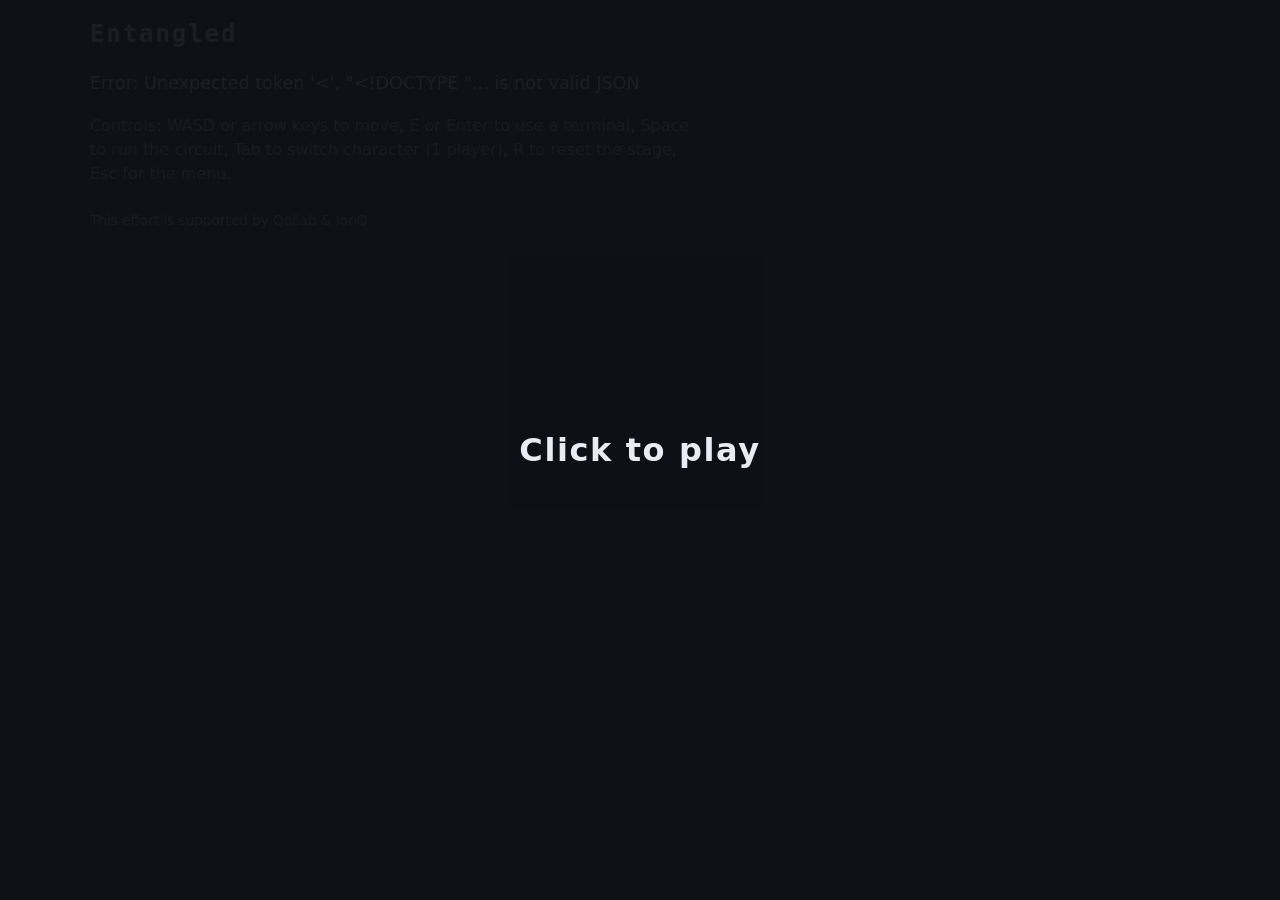
==== dev/index.html @ 7310a1d3 "Merge pull request #8 from JhoanMoscoso/feat/juanjo-l2-bell-block feat: add Bell Block send/receive " ====
<!doctype html>
<html lang="en">
<head>
<meta charset="utf-8">
<meta name="viewport" content="width=device-width, initial-scale=1">
<title>Entangled (dev)</title>
<link rel="stylesheet" href="../main.css">
<script>window.backend = {};</script>
<script type="importmap">{"imports":{"quantum.engine":"./engine_bridge.js"}}</script>
</head>
<body>
<!-- DEV ONLY (not uploaded to Qollab). Everything between the BODY markers must stay identical to /index.html. -->
<!-- BODY START -->
<button id="click-to-play" type="button">Click to play</button>

<main id="app">
  <section id="loading" tabindex="-1" aria-labelledby="loading-title">
    <h1 id="loading-title" class="screen-title">Entangled</h1>
    <p id="load-status" role="status">Loading quantum engine (Pyodide + Qiskit) and sending one circuit to the quantum backend. This can take up to 30 s.</p>
    <p class="hint">Controls: WASD or arrow keys to move, E or Enter to use a terminal, Space to run the circuit, Tab to switch character (1 player), R to reset the stage, Esc for the menu.</p>
  </section>

  <section id="menu" tabindex="-1" aria-labelledby="menu-title" hidden>
    <h1 id="menu-title" class="screen-title" tabindex="-1">Entangled</h1>
    <p class="hint">A two-player quantum puzzle. Alice and Bob share one entangled state: what one measures, the other learns.</p>
    <fieldset class="level-select">
      <legend>Level</legend>
      <label><input type="radio" name="level" value="level1" checked> 1 · Calibration Chamber</label>
      <label><input type="radio" name="level" value="level2"> 2 · Bell Block</label>
      <label><input type="radio" name="level" value="level3"> 3 · The Core</label>
    </fieldset>
    <div class="menu-actions">
      <button id="start-1p" type="button">Start 1 player</button>
      <button id="start-2p" type="button">Start 2 players</button>
    </div>
    <p id="menu-error" role="alert" hidden></p>
    <p id="menu-note" role="status" hidden></p>
    <label class="check"><input id="reduce-motion" type="checkbox"> Reduce motion</label>
    <h2 class="sub">Controls</h2>
    <ul class="controls">
      <li><strong>1 player:</strong> WASD or arrow keys move the active character, E or Enter uses a terminal, Tab switches between Alice and Bob.</li>
      <li><strong>2 players:</strong> Alice uses WASD and E. Bob uses the arrow keys and Enter.</li>
      <li><strong>Anywhere in a level:</strong> Space runs the circuit (levels that ask for it), R resets the current stage, Esc returns to the menu.</li>
    </ul>
  </section>

  <section id="game" aria-label="Game" hidden>
    <div class="board">
      <canvas id="canvas" width="640" height="384" tabindex="0" aria-label="Entangled game board. Move with WASD or the arrow keys, use terminals with E or Enter, run the circuit with Space. The quantum debugger on the right describes the current state; the circuit you are building is in the panel below."></canvas>
    </div>
    <aside id="debugger-state" aria-label="Quantum debugger" tabindex="0"></aside>
    <section id="classical-console" aria-label="Bell Block classical console" hidden>
      <h2 class="dbg-title">Classical console</h2>
      <p id="protocol-hint" role="status"></p>
      <p id="classical-value">Channel value: <span>hidden until Alice receives the bit</span></p>
      <div class="protocol-actions">
        <button id="send-bit" type="button">Bob · Send bit</button>
        <button id="receive-bit" type="button">Alice · Receive bit</button>
        <button id="keep-identity" type="button">Alice · Keep (I)</button>
      </div>
    </section>
    <div class="bottom-panel">
      <section id="debugger-circuit" aria-label="Circuit"></section>
      <p class="hud-hint">Move: WASD / Arrows · E / Enter: use terminal · Space: run circuit · Tab: switch (1P) · R: reset stage · Esc: menu</p>
    </div>
    <div id="narrator"></div>
  </section>
</main>

<div id="a11y-live" class="visually-hidden" aria-live="polite"></div>

<footer id="credits">This effort is supported by Qollab &amp; IonQ</footer>
<!-- BODY END -->
<script type="module" src="../main.js"></script>
</body>
</html>
---- main.css ----
/* Entangled: single stylesheet (Qollab loads only main.css). */
:root {
  --bg: #0e1116;
  --panel: #171c26;
  --panel-2: #232b3a;
  --border: #3f4c63;
  --text: #e8ecf2;      /* 15:1 on --bg */
  --muted: #b4bfce;     /* 10:1 on --bg */
  --alice: #4adbe6;
  --bob: #f5a742;
  --zero: #5bbf6a;
  --one: #d64550;
  --super: #a66cff;
  --error: #ff8a93;     /* 7:1 on --panel */
  --focus: #ffd84d;
  --mono: ui-monospace, "SFMono-Regular", Menlo, Consolas, monospace;
}

* { box-sizing: border-box; }

[hidden] { display: none !important; }

html, body { margin: 0; background: var(--bg); color: var(--text); }
body {
  font: 16px/1.5 system-ui, -apple-system, "Segoe UI", Roboto, sans-serif;
  padding: 16px;
}

.visually-hidden {
  position: absolute !important;
  width: 1px; height: 1px;
  margin: -1px; padding: 0; border: 0;
  overflow: hidden; clip: rect(0 0 0 0); clip-path: inset(50%);
  white-space: nowrap;
}

:focus-visible { outline: 3px solid var(--focus); outline-offset: 2px; }
[tabindex="-1"]:focus { outline: none; }

#app { max-width: 1100px; margin: 0 auto; }
.screen-title { font-family: var(--mono); letter-spacing: 0.08em; margin: 0 0 8px; }
.sub { font-size: 1.1rem; margin: 24px 0 8px; }
.hint { color: var(--muted); max-width: 60ch; }

button {
  font: inherit; font-weight: 600;
  color: var(--text); background: var(--panel-2);
  border: 2px solid var(--border); border-radius: 6px;
  padding: 10px 20px; cursor: pointer;
}
button:hover { border-color: var(--alice); }

#click-to-play {
  position: fixed; inset: 0; z-index: 10;
  width: 100%; border: 0; border-radius: 0;
  background: rgba(14, 17, 22, 0.94);
  font-size: 2rem; letter-spacing: 0.05em;
}
#click-to-play:focus-visible { outline-offset: -8px; }

.level-select { border: 2px solid var(--border); border-radius: 6px; padding: 8px 16px 12px; margin: 16px 0 0; max-width: 28rem; }
.level-select legend { padding: 0 6px; font-weight: 600; }
.level-select label { display: flex; align-items: center; gap: 8px; padding: 4px 0; cursor: pointer; }
.level-select label:has(input:disabled) { opacity: 0.55; cursor: not-allowed; }
.level-select input { width: 18px; height: 18px; accent-color: var(--alice); }

.menu-actions { display: flex; flex-wrap: wrap; gap: 12px; margin: 16px 0; }
#start-1p { border-color: var(--alice); }
#start-2p { border-color: var(--bob); }
.check { display: inline-flex; align-items: center; gap: 8px; cursor: pointer; }
.check input { width: 20px; height: 20px; accent-color: var(--alice); }
.controls { color: var(--muted); padding-left: 20px; max-width: 70ch; }
.controls strong { color: var(--text); }

#load-status { font-size: 1.1rem; }

/* ---------- game screen ----------
   Wide: the page is one viewport-sized grid: [board | state panel] over [circuit panel], no page scrollbars.
   Narrow (or very short): stacked board, state panel, circuit panel; the page scrolls vertically only. */
#game { display: flex; flex-direction: column; gap: 12px; }

.board { position: relative; width: 100%; aspect-ratio: 640 / 384; min-width: 0; }
#canvas {
  position: absolute; inset: 0; margin: auto;
  width: 100%; height: 100%; /* main.js sets the exact fitted size */
  background: var(--panel);
  box-shadow: 0 0 0 2px var(--border);
  image-rendering: pixelated;
}

#debugger-state, .bottom-panel, #classical-console {
  background: var(--panel); border: 2px solid var(--border); border-radius: 6px;
  font-family: var(--mono); font-size: 0.9rem; min-width: 0;
}
#debugger-state { padding: 12px 16px; }
#classical-console { padding: 12px 16px; }
.protocol-actions { display: flex; flex-wrap: wrap; gap: 8px; }
.protocol-actions button { padding: 8px 12px; }
.bottom-panel { display: flex; flex-direction: column; padding: 8px 16px 6px; }
#debugger-circuit { display: flex; flex-direction: column; flex: 1 1 auto; min-height: 0; }
.hud-hint { margin: 4px 0 0; color: var(--muted); font-size: 0.8rem; line-height: 1.3; }

@media (min-width: 900px) and (min-height: 480px) {
  body:has(#game:not([hidden])) {
    display: flex; flex-direction: column;
    height: 100vh; height: 100dvh; padding: 10px; overflow: hidden;
  }
  body:has(#game:not([hidden])) #app { flex: 1 1 auto; min-height: 0; width: 100%; max-width: none; margin: 0; }
  #game {
    display: grid; height: 100%; gap: 10px;
    grid-template-columns: minmax(0, 1fr) max(260px, 20%);
    grid-template-rows: minmax(0, 1fr) clamp(150px, 25dvh, 360px);
  }
  .board { width: auto; aspect-ratio: auto; min-height: 0; }
  #debugger-state { min-height: 0; overflow-y: auto; overscroll-behavior: contain; }
  #classical-console { grid-column: 2; }
  .bottom-panel { grid-column: 1 / -1; min-height: 0; border-bottom: 0; border-radius: 6px 6px 0 0; }
  body:has(#game:not([hidden])) #credits {
    flex: none; width: 100%; max-width: none; margin: 0; padding: 2px 16px 4px;
    background: var(--panel); border: 2px solid var(--border); border-top: 0; border-radius: 0 0 6px 6px;
    font-size: 0.8rem; text-align: right;
  }
}

.dbg-title { font-size: 1rem; margin: 0 0 6px; letter-spacing: 0.05em; }
.dbg-ket { font-size: 1.1rem; margin: 0 0 12px; overflow-wrap: anywhere; }

.dbg-bars { list-style: none; margin: 0; padding: 0; display: grid; gap: 6px; }
.dbg-bar { display: grid; grid-template-columns: 3.2em 1fr 4.6em; align-items: center; gap: 8px; }
.dbg-bar-track { display: block; height: 14px; background: var(--panel-2); border: 1px solid var(--border); }
.dbg-bar-fill { display: block; height: 100%; width: 0; background: var(--alice); }
.dbg-bar-pct { text-align: right; }
.dbg-bar.is-changed { outline: 2px solid var(--focus); outline-offset: 1px; background: var(--panel-2); }

.dbg-circuit-wrap { overflow-x: auto; max-width: 100%; }
.dbg-circuit { display: block; max-width: none; flex: none; } /* natural size, never shrunk */
@media (min-width: 900px) and (min-height: 480px) {
  /* fill the panel height (a 12px gutter keeps room for the sideways scrollbar); width follows the viewBox */
  .dbg-circuit-wrap { flex: 1 1 auto; min-height: 0; overflow-y: hidden; }
  .dbg-circuit { height: calc(100% - 12px); width: auto; }
}
.c-wire { stroke: var(--muted); stroke-width: 1.5; }
.c-label { fill: var(--text); font: 11px var(--mono); }
.c-box { fill: var(--panel-2); stroke: var(--text); stroke-width: 1.5; }
.c-meas { stroke: var(--super); }
.c-text { fill: var(--text); font: bold 12px var(--mono); }
.c-link { stroke: var(--text); stroke-width: 2; }
.c-dot { fill: var(--text); }
.c-xor { fill: var(--panel); stroke: var(--text); stroke-width: 2; }
.c-xor-line { stroke: var(--text); stroke-width: 2; }
.c-prep { opacity: 0.55; } /* prepared by the level, not played by the players */
.c-prep .c-box, .c-prep .c-xor { stroke-dasharray: 3 2; }
.c-run { stroke: var(--super); stroke-width: 2; stroke-dasharray: 4 3; }
.c-run-text { fill: var(--super); font: bold 9px var(--mono); }

.dbg-stats { display: grid; grid-template-columns: auto 1fr; gap: 2px 12px; margin: 12px 0 0; }
.dbg-stats dt { color: var(--muted); }
.dbg-stats dd { margin: 0; }
.dbg-msg { min-height: 1.5em; margin: 8px 0 0; color: var(--text); }
.dbg-msg.is-error { color: var(--error); }

#menu-error { color: var(--error); font-weight: 600; max-width: 70ch; }
#menu-note { font-weight: 600; max-width: 70ch; }

#narrator:empty { display: none; }
#narrator { flex-basis: 100%; }

#credits { max-width: 1100px; margin: 24px auto 0; color: var(--muted); font-size: 0.85rem; }

@media (prefers-reduced-motion: reduce) {
  * { transition: none !important; animation: none !important; }
}
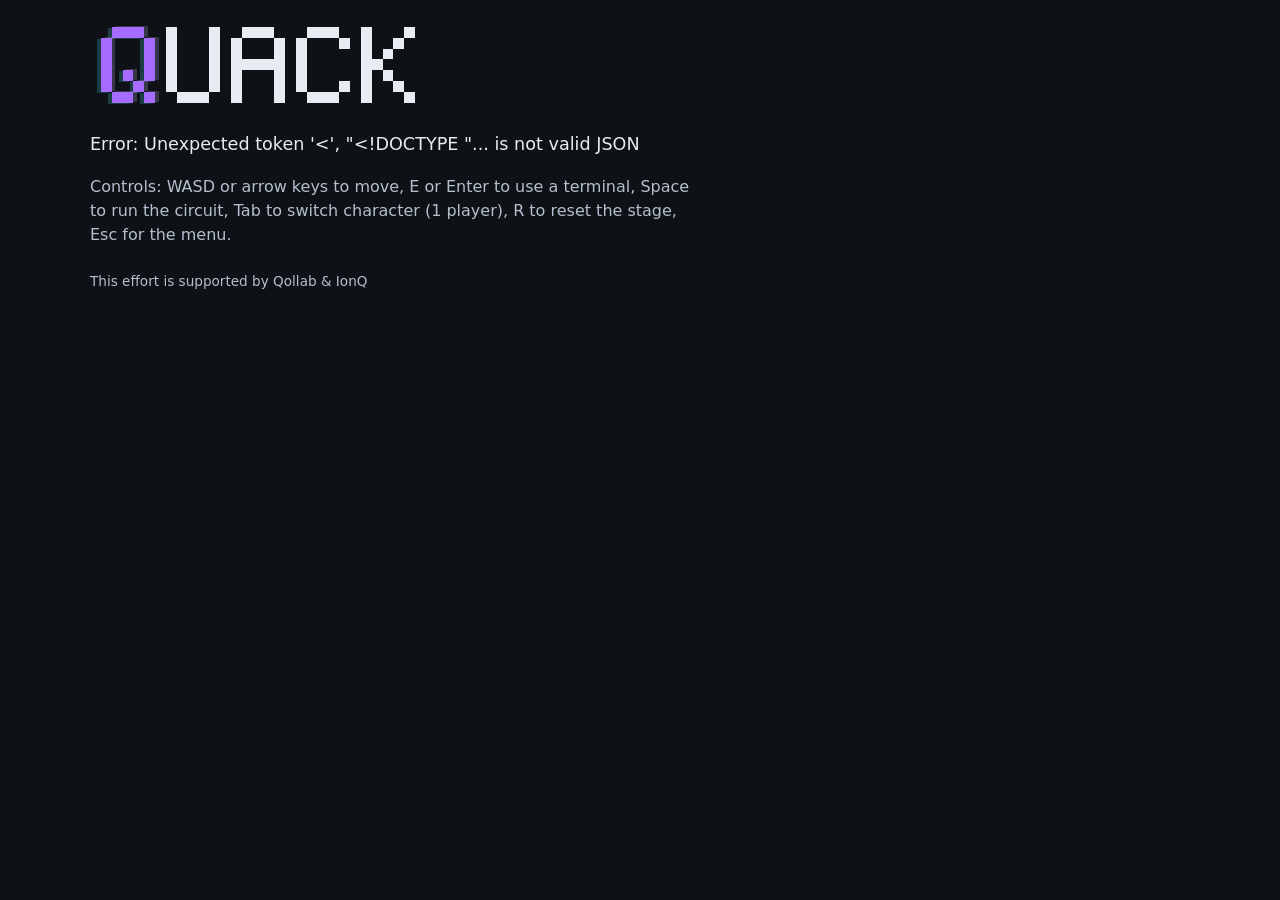
==== commit 43506470: "feat(ui): Quack menu title, goal box, gate guide, reset button and bigger board Merges click-to-play" ====
--- a/dev/index.html
+++ b/dev/index.html
@@ -3,7 +3,7 @@
 <head>
 <meta charset="utf-8">
 <meta name="viewport" content="width=device-width, initial-scale=1">
-<title>Entangled (dev)</title>
+<title>Quack (dev)</title>
 <link rel="stylesheet" href="../main.css">
 <script>window.backend = {};</script>
 <script type="importmap">{"imports":{"quantum.engine":"./engine_bridge.js"}}</script>
@@ -11,17 +11,15 @@
 <body>
 <!-- DEV ONLY (not uploaded to Qollab). Everything between the BODY markers must stay identical to /index.html. -->
 <!-- BODY START -->
-<button id="click-to-play" type="button">Click to play</button>
-
 <main id="app">
   <section id="loading" tabindex="-1" aria-labelledby="loading-title">
-    <h1 id="loading-title" class="screen-title">Entangled</h1>
+    <h1 id="loading-title" class="screen-title quack-title">Quack</h1>
     <p id="load-status" role="status">Loading quantum engine (Pyodide + Qiskit) and sending one circuit to the quantum backend. This can take up to 30 s.</p>
     <p class="hint">Controls: WASD or arrow keys to move, E or Enter to use a terminal, Space to run the circuit, Tab to switch character (1 player), R to reset the stage, Esc for the menu.</p>
   </section>
 
   <section id="menu" tabindex="-1" aria-labelledby="menu-title" hidden>
-    <h1 id="menu-title" class="screen-title" tabindex="-1">Entangled</h1>
+    <h1 id="menu-title" class="screen-title quack-title" tabindex="-1">Quack</h1>
     <p class="hint">A two-player quantum puzzle. Alice and Bob share one entangled state: what one measures, the other learns.</p>
     <fieldset class="level-select">
       <legend>Level</legend>
@@ -36,33 +34,52 @@
     <p id="menu-error" role="alert" hidden></p>
     <p id="menu-note" role="status" hidden></p>
     <label class="check"><input id="reduce-motion" type="checkbox"> Reduce motion</label>
+    <label class="check"><input id="sound" type="checkbox" checked> Sound</label>
     <h2 class="sub">Controls</h2>
     <ul class="controls">
       <li><strong>1 player:</strong> WASD or arrow keys move the active character, E or Enter uses a terminal, Tab switches between Alice and Bob.</li>
       <li><strong>2 players:</strong> Alice uses WASD and E. Bob uses the arrow keys and Enter.</li>
-      <li><strong>Anywhere in a level:</strong> Space runs the circuit (levels that ask for it), R resets the current stage, Esc returns to the menu.</li>
+      <li><strong>Anywhere in a level:</strong> Space runs the circuit (levels that ask for it), R resets the current stage, M mutes or unmutes sound, Esc returns to the menu.</li>
     </ul>
   </section>
 
   <section id="game" aria-label="Game" hidden>
     <div class="board">
-      <canvas id="canvas" width="640" height="384" tabindex="0" aria-label="Entangled game board. Move with WASD or the arrow keys, use terminals with E or Enter, run the circuit with Space. The quantum debugger on the right describes the current state; the circuit you are building is in the panel below."></canvas>
+      <canvas id="canvas" width="640" height="384" tabindex="0" aria-label="Quack game board. Move with WASD or the arrow keys, use terminals with E or Enter, run the circuit with Space. The quantum debugger on the right describes the current state; the circuit you are building is in the panel below."></canvas>
     </div>
-    <aside id="debugger-state" aria-label="Quantum debugger" tabindex="0"></aside>
-    <section id="classical-console" aria-label="Bell Block classical console" hidden>
-      <h2 class="dbg-title">Classical console</h2>
-      <p id="protocol-hint" role="status"></p>
-      <p id="classical-value">Channel value: <span>hidden until Alice receives the bit</span></p>
-      <div class="protocol-actions">
-        <button id="send-bit" type="button">Bob · Send bit</button>
-        <button id="receive-bit" type="button">Alice · Receive bit</button>
-        <button id="keep-identity" type="button">Alice · Keep (I)</button>
-      </div>
-    </section>
+    <div class="side">
+      <aside id="debugger-state" aria-label="Quantum debugger" tabindex="0">
+        <div class="dbg-head">
+          <h2 class="dbg-title">Quantum debugger</h2>
+          <button id="reset-btn" type="button" aria-label="Reset stage (R)">↺ Reset (R)</button>
+        </div>
+        <div id="debugger-body"></div>
+        <p id="hud-hint" class="hud-hint">Move: WASD / Arrows · E / Enter: use terminal · Space: run circuit · Tab: switch (1P) · R: reset stage · M: mute · Esc: menu</p>
+      </aside>
+      <section id="classical-console" aria-label="Bell Block classical console" hidden>
+        <h2 class="dbg-title">Classical console</h2>
+        <p id="protocol-hint" role="status"></p>
+        <p id="classical-value">Channel value: <span>hidden until Alice receives the bit</span></p>
+        <div class="protocol-actions">
+          <button id="send-bit" type="button">Bob · Send bit</button>
+          <button id="receive-bit" type="button">Alice · Receive bit</button>
+          <button id="keep-identity" type="button">Alice · Keep (I)</button>
+        </div>
+      </section>
+      <section id="core-console" aria-label="The Core gate controls" hidden>
+        <h2 class="dbg-title">The Core · gate controls</h2>
+        <p id="core-hint" role="status">Use CX together, then Alice Z/H; measure both at target 10.</p>
+        <div class="protocol-actions">
+          <button id="core-h" type="button">Alice · H (H)</button>
+          <button id="core-z" type="button">Alice · Z (Z)</button>
+          <button id="core-x" type="button">Bob · X (X)</button>
+        </div>
+      </section>
+    </div>
     <div class="bottom-panel">
       <section id="debugger-circuit" aria-label="Circuit"></section>
-      <p class="hud-hint">Move: WASD / Arrows · E / Enter: use terminal · Space: run circuit · Tab: switch (1P) · R: reset stage · Esc: menu</p>
     </div>
+    <section id="gate-guide" aria-label="Gate guide" tabindex="0"></section>
     <div id="narrator"></div>
   </section>
 </main>
--- a/main.css
+++ b/main.css
@@ -1,4 +1,4 @@
-/* Entangled: single stylesheet (Qollab loads only main.css). */
+/* Quack: single stylesheet (Qollab loads only main.css). */
 :root {
   --bg: #0e1116;
   --panel: #171c26;
@@ -50,13 +50,37 @@
 }
 button:hover { border-color: var(--alice); }
 
-#click-to-play {
-  position: fixed; inset: 0; z-index: 10;
-  width: 100%; border: 0; border-radius: 0;
-  background: rgba(14, 17, 22, 0.94);
-  font-size: 2rem; letter-spacing: 0.05em;
-}
-#click-to-play:focus-visible { outline-offset: -8px; }
+/* ---------- "Quack" pixel title (js/title.js builds the SVG). The Q glitches like a qubit in superposition: faint
+   ghost copies flicker around it. Everything animates only without reduced motion (OS setting or the menu box). */
+.quack-title { margin: 0 0 12px; line-height: 0; }
+.quack-svg { display: block; width: min(100%, 21rem); height: auto; overflow: visible; animation: quack-float 4s ease-in-out infinite; }
+.quack-svg .letter { fill: var(--text); }
+.quack-svg .q { fill: var(--super); animation: q-flicker 3.2s steps(1) infinite; }
+.quack-svg .q-ghost { opacity: 0.22; }
+.quack-svg .q-ghost-a { fill: var(--alice); transform: translate(-0.35px, 0.1px); animation: q-ghost-a 3.2s steps(1) infinite; }
+.quack-svg .q-ghost-b { fill: #d7b8ff; transform: translate(0.35px, -0.1px); animation: q-ghost-b 3.2s steps(1) infinite; }
+@keyframes quack-float { 0%, 100% { transform: translateY(-4px); } 50% { transform: translateY(4px); } }
+@keyframes q-flicker {
+  0%, 86%, 100% { opacity: 1; transform: none; }
+  87% { opacity: 0.55; transform: translate(0.25px, 0); }
+  89% { opacity: 1; transform: translate(-0.2px, 0.1px); }
+  91% { opacity: 0.7; transform: none; }
+  93% { opacity: 1; }
+}
+@keyframes q-ghost-a {
+  0%, 84%, 100% { opacity: 0.22; transform: translate(-0.35px, 0.1px); }
+  85% { opacity: 0.7; transform: translate(-0.9px, 0); }
+  88% { opacity: 0.45; transform: translate(0.6px, -0.25px); }
+  92% { opacity: 0.22; transform: translate(-0.35px, 0.1px); }
+}
+@keyframes q-ghost-b {
+  0%, 86%, 100% { opacity: 0.22; transform: translate(0.35px, -0.1px); }
+  87% { opacity: 0.65; transform: translate(0.9px, 0.2px); }
+  90% { opacity: 0.4; transform: translate(-0.6px, 0.25px); }
+  94% { opacity: 0.22; transform: translate(0.35px, -0.1px); }
+}
+body.reduce-motion .quack-svg, body.reduce-motion .quack-svg * { animation: none !important; }
+body.reduce-motion .quack-svg .q-ghost { display: none; }
 
 .level-select { border: 2px solid var(--border); border-radius: 6px; padding: 8px 16px 12px; margin: 16px 0 0; max-width: 28rem; }
 .level-select legend { padding: 0 6px; font-weight: 600; }
@@ -69,6 +93,7 @@
 #start-2p { border-color: var(--bob); }
 .check { display: inline-flex; align-items: center; gap: 8px; cursor: pointer; }
 .check input { width: 20px; height: 20px; accent-color: var(--alice); }
+.check + .check { margin-left: 20px; }
 .controls { color: var(--muted); padding-left: 20px; max-width: 70ch; }
 .controls strong { color: var(--text); }
 
@@ -79,7 +104,7 @@
    Narrow (or very short): stacked board, state panel, circuit panel; the page scrolls vertically only. */
 #game { display: flex; flex-direction: column; gap: 12px; }
 
-.board { position: relative; width: 100%; aspect-ratio: 640 / 384; min-width: 0; }
+.board { position: relative; width: 100%; aspect-ratio: var(--board-w, 640) / var(--board-h, 384); min-width: 0; } /* main.js sets --board-w/h to the map's px size */
 #canvas {
   position: absolute; inset: 0; margin: auto;
   width: 100%; height: 100%; /* main.js sets the exact fitted size */
@@ -88,17 +113,54 @@
   image-rendering: pixelated;
 }
 
-#debugger-state, .bottom-panel, #classical-console {
+#debugger-state, .bottom-panel, #classical-console, #core-console {
   background: var(--panel); border: 2px solid var(--border); border-radius: 6px;
   font-family: var(--mono); font-size: 0.9rem; min-width: 0;
 }
-#debugger-state { padding: 12px 16px; }
+#debugger-state { padding: 12px 16px; display: flex; flex-direction: column; }
+#debugger-body { flex: 1 1 auto; min-height: 0; }
+.dbg-head { display: flex; align-items: center; justify-content: space-between; gap: 8px; margin: 0 0 6px; }
+.dbg-head .dbg-title { margin: 0; }
+/* Yellow reset button: dark text on --focus (13:1), hard pixel border and shadow, white focus ring (yellow on yellow would vanish). */
+#reset-btn {
+  background: var(--focus); color: #1a1400; border: 2px solid #1a1400; border-radius: 0;
+  box-shadow: 2px 2px 0 #000; padding: 4px 10px; font-family: var(--mono); font-size: 0.8rem; white-space: nowrap;
+}
+#reset-btn:hover { border-color: #000; background: #ffe680; }
+#reset-btn:active { transform: translate(1px, 1px); box-shadow: 1px 1px 0 #000; }
+#reset-btn:focus-visible { outline: 3px solid #fff; outline-offset: 2px; }
+
+/* Goal box: the stage objective in plain words, with a text status chip (never colour alone). */
+.dbg-goal { margin: 0 0 12px; padding: 8px 10px; background: var(--panel-2); border: 2px solid var(--border); border-left: 6px solid var(--focus); }
+.dbg-goal-head { display: flex; align-items: center; justify-content: space-between; gap: 8px; margin: 0 0 4px; }
+.dbg-goal-label { font-weight: 700; letter-spacing: 0.08em; text-transform: uppercase; color: var(--focus); }
+.dbg-goal-chip { padding: 0 8px; border: 1px solid var(--text); font-size: 0.8rem; }
+.dbg-goal-chip[data-status="ready"] { border-color: var(--zero); }
+.dbg-goal-chip[data-status="failed"] { border-color: var(--error); color: var(--error); }
+.dbg-goal-text { margin: 0; line-height: 1.35; overflow-wrap: anywhere; }
+
+.side { display: flex; flex-direction: column; gap: 12px; min-width: 0; }
+.side > #debugger-state { flex: 1 1 auto; }
+
+/* Gate guide: a strip of cards that scrolls sideways (keyboard: focus the box, then the left / right arrows). */
+#gate-guide {
+  background: var(--panel); border: 2px solid var(--border); border-radius: 6px; padding: 6px 10px 8px;
+  font-family: var(--mono); font-size: 0.8rem; min-width: 0; display: flex; flex-direction: column;
+}
+.gg-title { margin: 0 0 4px; }
+.gg-list { list-style: none; margin: 0; padding: 0; display: flex; gap: 8px; overflow-x: auto; scroll-snap-type: x mandatory; flex: 1 1 auto; min-height: 0; }
+.gg-card { flex: 0 0 100%; min-width: 0; scroll-snap-align: start; display: flex; gap: 10px; align-items: center; }
+.gg-icon { flex: none; width: 64px; height: 64px; image-rendering: pixelated; background: #111320; border: 1px solid var(--border); }
+.gg-text { display: flex; flex-direction: column; gap: 2px; min-width: 0; line-height: 1.25; }
+.gg-text code { color: var(--super); font-family: var(--mono); overflow-wrap: anywhere; }
+.gg-text span { color: var(--muted); }
 #classical-console { padding: 12px 16px; }
+#core-console { padding: 12px 16px; }
 .protocol-actions { display: flex; flex-wrap: wrap; gap: 8px; }
 .protocol-actions button { padding: 8px 12px; }
 .bottom-panel { display: flex; flex-direction: column; padding: 8px 16px 6px; }
 #debugger-circuit { display: flex; flex-direction: column; flex: 1 1 auto; min-height: 0; }
-.hud-hint { margin: 4px 0 0; color: var(--muted); font-size: 0.8rem; line-height: 1.3; }
+.hud-hint { margin: 12px 0 0; padding-top: 8px; border-top: 1px solid var(--border); color: var(--muted); font-size: 0.8rem; line-height: 1.3; flex: none; }
 
 @media (min-width: 900px) and (min-height: 480px) {
   body:has(#game:not([hidden])) {
@@ -109,12 +171,14 @@
   #game {
     display: grid; height: 100%; gap: 10px;
     grid-template-columns: minmax(0, 1fr) max(260px, 20%);
-    grid-template-rows: minmax(0, 1fr) clamp(150px, 25dvh, 360px);
+    grid-template-rows: minmax(0, 1fr) clamp(110px, 18dvh, 240px);
   }
-  .board { width: auto; aspect-ratio: auto; min-height: 0; }
+  .board { grid-column: 1; grid-row: 1; width: auto; aspect-ratio: auto; min-height: 0; }
+  .side { grid-column: 2; grid-row: 1; min-height: 0; gap: 10px; }
   #debugger-state { min-height: 0; overflow-y: auto; overscroll-behavior: contain; }
-  #classical-console { grid-column: 2; }
-  .bottom-panel { grid-column: 1 / -1; min-height: 0; border-bottom: 0; border-radius: 6px 6px 0 0; }
+  #classical-console, #core-console { flex: none; }
+  .bottom-panel { grid-column: 1; grid-row: 2; min-height: 0; border-bottom: 0; border-radius: 6px 6px 0 0; }
+  #gate-guide { grid-column: 2; grid-row: 2; min-height: 0; border-bottom: 0; border-radius: 6px 6px 0 0; }
   body:has(#game:not([hidden])) #credits {
     flex: none; width: 100%; max-width: none; margin: 0; padding: 2px 16px 4px;
     background: var(--panel); border: 2px solid var(--border); border-top: 0; border-radius: 0 0 6px 6px;
@@ -169,4 +233,5 @@
 
 @media (prefers-reduced-motion: reduce) {
   * { transition: none !important; animation: none !important; }
-}
+  .quack-svg .q-ghost { display: none; }
+}
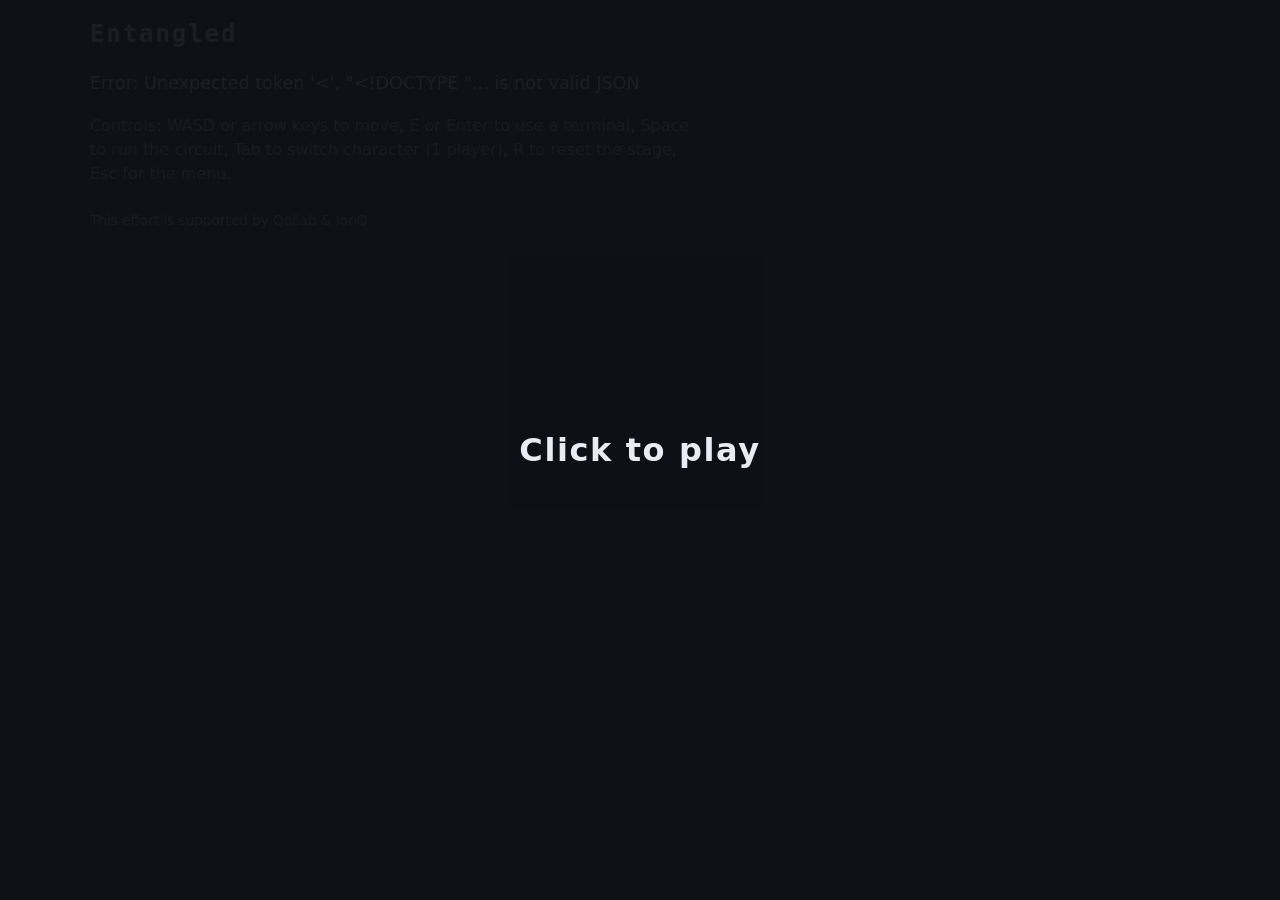
==== commit 85e13f9c: "Merge Core level delivery into main" ====
--- a/dev/index.html
+++ b/dev/index.html
@@ -3,7 +3,7 @@
 <head>
 <meta charset="utf-8">
 <meta name="viewport" content="width=device-width, initial-scale=1">
-<title>Quack (dev)</title>
+<title>Entangled (dev)</title>
 <link rel="stylesheet" href="../main.css">
 <script>window.backend = {};</script>
 <script type="importmap">{"imports":{"quantum.engine":"./engine_bridge.js"}}</script>
@@ -11,15 +11,17 @@
 <body>
 <!-- DEV ONLY (not uploaded to Qollab). Everything between the BODY markers must stay identical to /index.html. -->
 <!-- BODY START -->
+<button id="click-to-play" type="button">Click to play</button>
+
 <main id="app">
   <section id="loading" tabindex="-1" aria-labelledby="loading-title">
-    <h1 id="loading-title" class="screen-title quack-title">Quack</h1>
+    <h1 id="loading-title" class="screen-title">Entangled</h1>
     <p id="load-status" role="status">Loading quantum engine (Pyodide + Qiskit) and sending one circuit to the quantum backend. This can take up to 30 s.</p>
     <p class="hint">Controls: WASD or arrow keys to move, E or Enter to use a terminal, Space to run the circuit, Tab to switch character (1 player), R to reset the stage, Esc for the menu.</p>
   </section>
 
   <section id="menu" tabindex="-1" aria-labelledby="menu-title" hidden>
-    <h1 id="menu-title" class="screen-title quack-title" tabindex="-1">Quack</h1>
+    <h1 id="menu-title" class="screen-title" tabindex="-1">Entangled</h1>
     <p class="hint">A two-player quantum puzzle. Alice and Bob share one entangled state: what one measures, the other learns.</p>
     <fieldset class="level-select">
       <legend>Level</legend>
@@ -34,52 +36,42 @@
     <p id="menu-error" role="alert" hidden></p>
     <p id="menu-note" role="status" hidden></p>
     <label class="check"><input id="reduce-motion" type="checkbox"> Reduce motion</label>
-    <label class="check"><input id="sound" type="checkbox" checked> Sound</label>
     <h2 class="sub">Controls</h2>
     <ul class="controls">
       <li><strong>1 player:</strong> WASD or arrow keys move the active character, E or Enter uses a terminal, Tab switches between Alice and Bob.</li>
       <li><strong>2 players:</strong> Alice uses WASD and E. Bob uses the arrow keys and Enter.</li>
-      <li><strong>Anywhere in a level:</strong> Space runs the circuit (levels that ask for it), R resets the current stage, M mutes or unmutes sound, Esc returns to the menu.</li>
+      <li><strong>Anywhere in a level:</strong> Space runs the circuit (levels that ask for it), R resets the current stage, Esc returns to the menu.</li>
     </ul>
   </section>
 
   <section id="game" aria-label="Game" hidden>
     <div class="board">
-      <canvas id="canvas" width="640" height="384" tabindex="0" aria-label="Quack game board. Move with WASD or the arrow keys, use terminals with E or Enter, run the circuit with Space. The quantum debugger on the right describes the current state; the circuit you are building is in the panel below."></canvas>
+      <canvas id="canvas" width="640" height="384" tabindex="0" aria-label="Entangled game board. Move with WASD or the arrow keys, use terminals with E or Enter, run the circuit with Space. The quantum debugger on the right describes the current state; the circuit you are building is in the panel below."></canvas>
     </div>
-    <div class="side">
-      <aside id="debugger-state" aria-label="Quantum debugger" tabindex="0">
-        <div class="dbg-head">
-          <h2 class="dbg-title">Quantum debugger</h2>
-          <button id="reset-btn" type="button" aria-label="Reset stage (R)">↺ Reset (R)</button>
-        </div>
-        <div id="debugger-body"></div>
-        <p id="hud-hint" class="hud-hint">Move: WASD / Arrows · E / Enter: use terminal · Space: run circuit · Tab: switch (1P) · R: reset stage · M: mute · Esc: menu</p>
-      </aside>
-      <section id="classical-console" aria-label="Bell Block classical console" hidden>
-        <h2 class="dbg-title">Classical console</h2>
-        <p id="protocol-hint" role="status"></p>
-        <p id="classical-value">Channel value: <span>hidden until Alice receives the bit</span></p>
-        <div class="protocol-actions">
-          <button id="send-bit" type="button">Bob · Send bit</button>
-          <button id="receive-bit" type="button">Alice · Receive bit</button>
-          <button id="keep-identity" type="button">Alice · Keep (I)</button>
-        </div>
-      </section>
-      <section id="core-console" aria-label="The Core gate controls" hidden>
-        <h2 class="dbg-title">The Core · gate controls</h2>
-        <p id="core-hint" role="status">Use CX together, then Alice Z/H; measure both at target 10.</p>
-        <div class="protocol-actions">
-          <button id="core-h" type="button">Alice · H (H)</button>
-          <button id="core-z" type="button">Alice · Z (Z)</button>
-          <button id="core-x" type="button">Bob · X (X)</button>
-        </div>
-      </section>
-    </div>
+    <aside id="debugger-state" aria-label="Quantum debugger" tabindex="0"></aside>
+    <section id="classical-console" aria-label="Bell Block classical console" hidden>
+      <h2 class="dbg-title">Classical console</h2>
+      <p id="protocol-hint" role="status"></p>
+      <p id="classical-value">Channel value: <span>hidden until Alice receives the bit</span></p>
+      <div class="protocol-actions">
+        <button id="send-bit" type="button">Bob · Send bit</button>
+        <button id="receive-bit" type="button">Alice · Receive bit</button>
+        <button id="keep-identity" type="button">Alice · Keep (I)</button>
+      </div>
+    </section>
+    <section id="core-console" aria-label="The Core gate controls" hidden>
+      <h2 class="dbg-title">The Core · gate controls</h2>
+      <p id="core-hint" role="status">Use CX together, then Alice Z/H; measure both at target 10.</p>
+      <div class="protocol-actions">
+        <button id="core-h" type="button">Alice · H (H)</button>
+        <button id="core-z" type="button">Alice · Z (Z)</button>
+        <button id="core-x" type="button">Bob · X (X)</button>
+      </div>
+    </section>
     <div class="bottom-panel">
       <section id="debugger-circuit" aria-label="Circuit"></section>
+      <p class="hud-hint">Move: WASD / Arrows · E / Enter: use terminal · Space: run circuit · Tab: switch (1P) · R: reset stage · Esc: menu</p>
     </div>
-    <section id="gate-guide" aria-label="Gate guide" tabindex="0"></section>
     <div id="narrator"></div>
   </section>
 </main>
--- a/main.css
+++ b/main.css
@@ -1,4 +1,4 @@
-/* Quack: single stylesheet (Qollab loads only main.css). */
+/* Entangled: single stylesheet (Qollab loads only main.css). */
 :root {
   --bg: #0e1116;
   --panel: #171c26;
@@ -50,37 +50,13 @@
 }
 button:hover { border-color: var(--alice); }
 
-/* ---------- "Quack" pixel title (js/title.js builds the SVG). The Q glitches like a qubit in superposition: faint
-   ghost copies flicker around it. Everything animates only without reduced motion (OS setting or the menu box). */
-.quack-title { margin: 0 0 12px; line-height: 0; }
-.quack-svg { display: block; width: min(100%, 21rem); height: auto; overflow: visible; animation: quack-float 4s ease-in-out infinite; }
-.quack-svg .letter { fill: var(--text); }
-.quack-svg .q { fill: var(--super); animation: q-flicker 3.2s steps(1) infinite; }
-.quack-svg .q-ghost { opacity: 0.22; }
-.quack-svg .q-ghost-a { fill: var(--alice); transform: translate(-0.35px, 0.1px); animation: q-ghost-a 3.2s steps(1) infinite; }
-.quack-svg .q-ghost-b { fill: #d7b8ff; transform: translate(0.35px, -0.1px); animation: q-ghost-b 3.2s steps(1) infinite; }
-@keyframes quack-float { 0%, 100% { transform: translateY(-4px); } 50% { transform: translateY(4px); } }
-@keyframes q-flicker {
-  0%, 86%, 100% { opacity: 1; transform: none; }
-  87% { opacity: 0.55; transform: translate(0.25px, 0); }
-  89% { opacity: 1; transform: translate(-0.2px, 0.1px); }
-  91% { opacity: 0.7; transform: none; }
-  93% { opacity: 1; }
+#click-to-play {
+  position: fixed; inset: 0; z-index: 10;
+  width: 100%; border: 0; border-radius: 0;
+  background: rgba(14, 17, 22, 0.94);
+  font-size: 2rem; letter-spacing: 0.05em;
 }
-@keyframes q-ghost-a {
-  0%, 84%, 100% { opacity: 0.22; transform: translate(-0.35px, 0.1px); }
-  85% { opacity: 0.7; transform: translate(-0.9px, 0); }
-  88% { opacity: 0.45; transform: translate(0.6px, -0.25px); }
-  92% { opacity: 0.22; transform: translate(-0.35px, 0.1px); }
-}
-@keyframes q-ghost-b {
-  0%, 86%, 100% { opacity: 0.22; transform: translate(0.35px, -0.1px); }
-  87% { opacity: 0.65; transform: translate(0.9px, 0.2px); }
-  90% { opacity: 0.4; transform: translate(-0.6px, 0.25px); }
-  94% { opacity: 0.22; transform: translate(0.35px, -0.1px); }
-}
-body.reduce-motion .quack-svg, body.reduce-motion .quack-svg * { animation: none !important; }
-body.reduce-motion .quack-svg .q-ghost { display: none; }
+#click-to-play:focus-visible { outline-offset: -8px; }
 
 .level-select { border: 2px solid var(--border); border-radius: 6px; padding: 8px 16px 12px; margin: 16px 0 0; max-width: 28rem; }
 .level-select legend { padding: 0 6px; font-weight: 600; }
@@ -93,7 +69,6 @@
 #start-2p { border-color: var(--bob); }
 .check { display: inline-flex; align-items: center; gap: 8px; cursor: pointer; }
 .check input { width: 20px; height: 20px; accent-color: var(--alice); }
-.check + .check { margin-left: 20px; }
 .controls { color: var(--muted); padding-left: 20px; max-width: 70ch; }
 .controls strong { color: var(--text); }
 
@@ -104,7 +79,7 @@
    Narrow (or very short): stacked board, state panel, circuit panel; the page scrolls vertically only. */
 #game { display: flex; flex-direction: column; gap: 12px; }
 
-.board { position: relative; width: 100%; aspect-ratio: var(--board-w, 640) / var(--board-h, 384); min-width: 0; } /* main.js sets --board-w/h to the map's px size */
+.board { position: relative; width: 100%; aspect-ratio: 640 / 384; min-width: 0; }
 #canvas {
   position: absolute; inset: 0; margin: auto;
   width: 100%; height: 100%; /* main.js sets the exact fitted size */
@@ -117,50 +92,14 @@
   background: var(--panel); border: 2px solid var(--border); border-radius: 6px;
   font-family: var(--mono); font-size: 0.9rem; min-width: 0;
 }
-#debugger-state { padding: 12px 16px; display: flex; flex-direction: column; }
-#debugger-body { flex: 1 1 auto; min-height: 0; }
-.dbg-head { display: flex; align-items: center; justify-content: space-between; gap: 8px; margin: 0 0 6px; }
-.dbg-head .dbg-title { margin: 0; }
-/* Yellow reset button: dark text on --focus (13:1), hard pixel border and shadow, white focus ring (yellow on yellow would vanish). */
-#reset-btn {
-  background: var(--focus); color: #1a1400; border: 2px solid #1a1400; border-radius: 0;
-  box-shadow: 2px 2px 0 #000; padding: 4px 10px; font-family: var(--mono); font-size: 0.8rem; white-space: nowrap;
-}
-#reset-btn:hover { border-color: #000; background: #ffe680; }
-#reset-btn:active { transform: translate(1px, 1px); box-shadow: 1px 1px 0 #000; }
-#reset-btn:focus-visible { outline: 3px solid #fff; outline-offset: 2px; }
-
-/* Goal box: the stage objective in plain words, with a text status chip (never colour alone). */
-.dbg-goal { margin: 0 0 12px; padding: 8px 10px; background: var(--panel-2); border: 2px solid var(--border); border-left: 6px solid var(--focus); }
-.dbg-goal-head { display: flex; align-items: center; justify-content: space-between; gap: 8px; margin: 0 0 4px; }
-.dbg-goal-label { font-weight: 700; letter-spacing: 0.08em; text-transform: uppercase; color: var(--focus); }
-.dbg-goal-chip { padding: 0 8px; border: 1px solid var(--text); font-size: 0.8rem; }
-.dbg-goal-chip[data-status="ready"] { border-color: var(--zero); }
-.dbg-goal-chip[data-status="failed"] { border-color: var(--error); color: var(--error); }
-.dbg-goal-text { margin: 0; line-height: 1.35; overflow-wrap: anywhere; }
-
-.side { display: flex; flex-direction: column; gap: 12px; min-width: 0; }
-.side > #debugger-state { flex: 1 1 auto; }
-
-/* Gate guide: a strip of cards that scrolls sideways (keyboard: focus the box, then the left / right arrows). */
-#gate-guide {
-  background: var(--panel); border: 2px solid var(--border); border-radius: 6px; padding: 6px 10px 8px;
-  font-family: var(--mono); font-size: 0.8rem; min-width: 0; display: flex; flex-direction: column;
-}
-.gg-title { margin: 0 0 4px; }
-.gg-list { list-style: none; margin: 0; padding: 0; display: flex; gap: 8px; overflow-x: auto; scroll-snap-type: x mandatory; flex: 1 1 auto; min-height: 0; }
-.gg-card { flex: 0 0 100%; min-width: 0; scroll-snap-align: start; display: flex; gap: 10px; align-items: center; }
-.gg-icon { flex: none; width: 64px; height: 64px; image-rendering: pixelated; background: #111320; border: 1px solid var(--border); }
-.gg-text { display: flex; flex-direction: column; gap: 2px; min-width: 0; line-height: 1.25; }
-.gg-text code { color: var(--super); font-family: var(--mono); overflow-wrap: anywhere; }
-.gg-text span { color: var(--muted); }
+#debugger-state { padding: 12px 16px; }
 #classical-console { padding: 12px 16px; }
 #core-console { padding: 12px 16px; }
 .protocol-actions { display: flex; flex-wrap: wrap; gap: 8px; }
 .protocol-actions button { padding: 8px 12px; }
 .bottom-panel { display: flex; flex-direction: column; padding: 8px 16px 6px; }
 #debugger-circuit { display: flex; flex-direction: column; flex: 1 1 auto; min-height: 0; }
-.hud-hint { margin: 12px 0 0; padding-top: 8px; border-top: 1px solid var(--border); color: var(--muted); font-size: 0.8rem; line-height: 1.3; flex: none; }
+.hud-hint { margin: 4px 0 0; color: var(--muted); font-size: 0.8rem; line-height: 1.3; }
 
 @media (min-width: 900px) and (min-height: 480px) {
   body:has(#game:not([hidden])) {
@@ -171,14 +110,12 @@
   #game {
     display: grid; height: 100%; gap: 10px;
     grid-template-columns: minmax(0, 1fr) max(260px, 20%);
-    grid-template-rows: minmax(0, 1fr) clamp(110px, 18dvh, 240px);
+    grid-template-rows: minmax(0, 1fr) clamp(150px, 25dvh, 360px);
   }
-  .board { grid-column: 1; grid-row: 1; width: auto; aspect-ratio: auto; min-height: 0; }
-  .side { grid-column: 2; grid-row: 1; min-height: 0; gap: 10px; }
+  .board { width: auto; aspect-ratio: auto; min-height: 0; }
   #debugger-state { min-height: 0; overflow-y: auto; overscroll-behavior: contain; }
-  #classical-console, #core-console { flex: none; }
-  .bottom-panel { grid-column: 1; grid-row: 2; min-height: 0; border-bottom: 0; border-radius: 6px 6px 0 0; }
-  #gate-guide { grid-column: 2; grid-row: 2; min-height: 0; border-bottom: 0; border-radius: 6px 6px 0 0; }
+  #classical-console, #core-console { grid-column: 2; }
+  .bottom-panel { grid-column: 1 / -1; min-height: 0; border-bottom: 0; border-radius: 6px 6px 0 0; }
   body:has(#game:not([hidden])) #credits {
     flex: none; width: 100%; max-width: none; margin: 0; padding: 2px 16px 4px;
     background: var(--panel); border: 2px solid var(--border); border-top: 0; border-radius: 0 0 6px 6px;
@@ -233,5 +170,4 @@
 
 @media (prefers-reduced-motion: reduce) {
   * { transition: none !important; animation: none !important; }
-  .quack-svg .q-ghost { display: none; }
 }
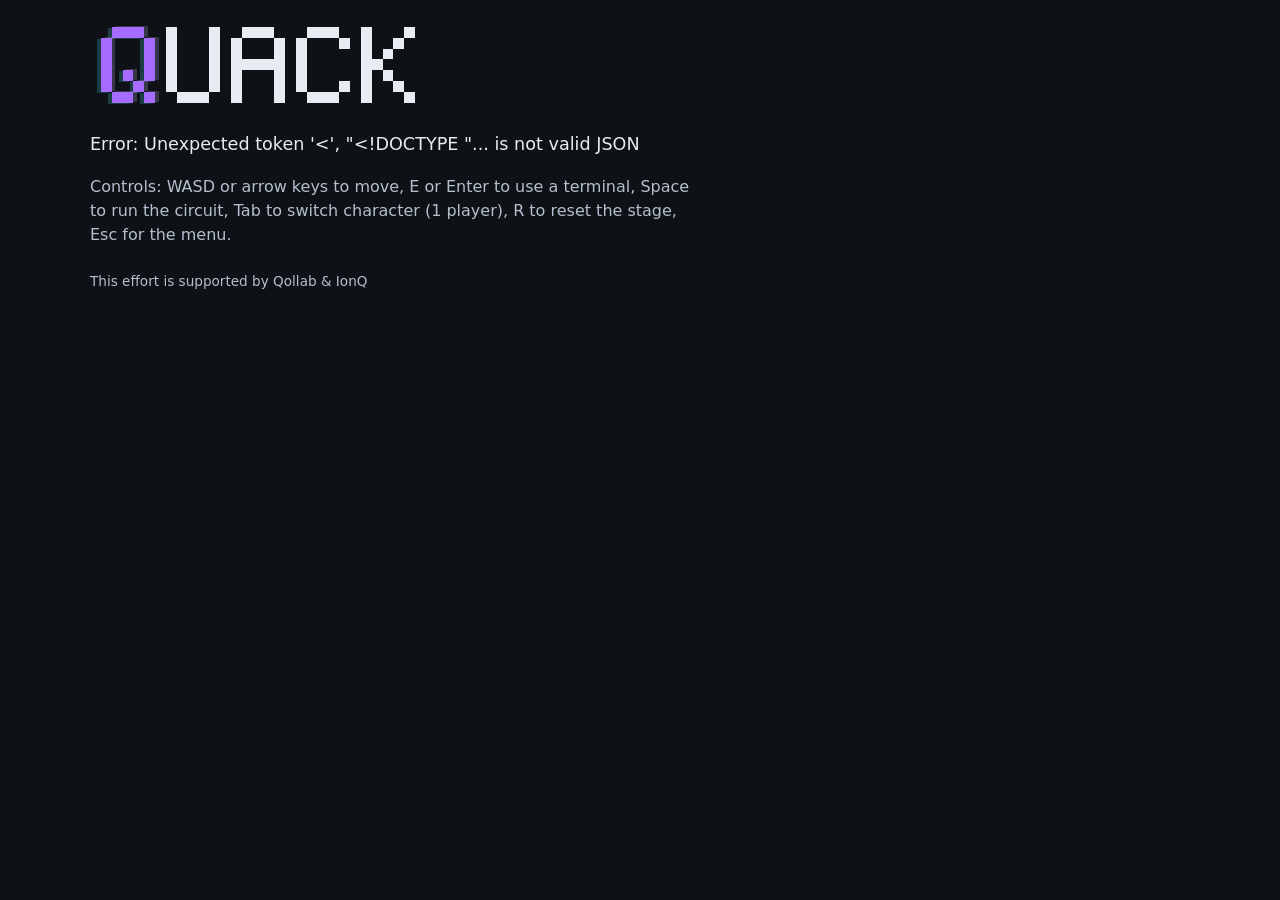
==== commit 9a13b45d: "Merge pull request #11 from JhoanMoscoso/feat/themed-maps feat: themed sprites, 15x9 maps, L2/L3 int" ====
--- a/dev/index.html
+++ b/dev/index.html
@@ -3,7 +3,7 @@
 <head>
 <meta charset="utf-8">
 <meta name="viewport" content="width=device-width, initial-scale=1">
-<title>Entangled (dev)</title>
+<title>Quack (dev)</title>
 <link rel="stylesheet" href="../main.css">
 <script>window.backend = {};</script>
 <script type="importmap">{"imports":{"quantum.engine":"./engine_bridge.js"}}</script>
@@ -11,17 +11,15 @@
 <body>
 <!-- DEV ONLY (not uploaded to Qollab). Everything between the BODY markers must stay identical to /index.html. -->
 <!-- BODY START -->
-<button id="click-to-play" type="button">Click to play</button>
-
 <main id="app">
   <section id="loading" tabindex="-1" aria-labelledby="loading-title">
-    <h1 id="loading-title" class="screen-title">Entangled</h1>
+    <h1 id="loading-title" class="screen-title quack-title">Quack</h1>
     <p id="load-status" role="status">Loading quantum engine (Pyodide + Qiskit) and sending one circuit to the quantum backend. This can take up to 30 s.</p>
     <p class="hint">Controls: WASD or arrow keys to move, E or Enter to use a terminal, Space to run the circuit, Tab to switch character (1 player), R to reset the stage, Esc for the menu.</p>
   </section>
 
   <section id="menu" tabindex="-1" aria-labelledby="menu-title" hidden>
-    <h1 id="menu-title" class="screen-title" tabindex="-1">Entangled</h1>
+    <h1 id="menu-title" class="screen-title quack-title" tabindex="-1">Quack</h1>
     <p class="hint">A two-player quantum puzzle. Alice and Bob share one entangled state: what one measures, the other learns.</p>
     <fieldset class="level-select">
       <legend>Level</legend>
@@ -36,42 +34,52 @@
     <p id="menu-error" role="alert" hidden></p>
     <p id="menu-note" role="status" hidden></p>
     <label class="check"><input id="reduce-motion" type="checkbox"> Reduce motion</label>
+    <label class="check"><input id="sound" type="checkbox" checked> Sound</label>
     <h2 class="sub">Controls</h2>
     <ul class="controls">
       <li><strong>1 player:</strong> WASD or arrow keys move the active character, E or Enter uses a terminal, Tab switches between Alice and Bob.</li>
       <li><strong>2 players:</strong> Alice uses WASD and E. Bob uses the arrow keys and Enter.</li>
-      <li><strong>Anywhere in a level:</strong> Space runs the circuit (levels that ask for it), R resets the current stage, Esc returns to the menu.</li>
+      <li><strong>Anywhere in a level:</strong> Space runs the circuit (levels that ask for it), R resets the current stage, M mutes or unmutes sound, Esc returns to the menu.</li>
     </ul>
   </section>
 
   <section id="game" aria-label="Game" hidden>
     <div class="board">
-      <canvas id="canvas" width="640" height="384" tabindex="0" aria-label="Entangled game board. Move with WASD or the arrow keys, use terminals with E or Enter, run the circuit with Space. The quantum debugger on the right describes the current state; the circuit you are building is in the panel below."></canvas>
+      <canvas id="canvas" width="640" height="384" tabindex="0" aria-label="Quack game board. Move with WASD or the arrow keys, use terminals with E or Enter, run the circuit with Space. The quantum debugger on the right describes the current state; the circuit you are building is in the panel below."></canvas>
     </div>
-    <aside id="debugger-state" aria-label="Quantum debugger" tabindex="0"></aside>
-    <section id="classical-console" aria-label="Bell Block classical console" hidden>
-      <h2 class="dbg-title">Classical console</h2>
-      <p id="protocol-hint" role="status"></p>
-      <p id="classical-value">Channel value: <span>hidden until Alice receives the bit</span></p>
-      <div class="protocol-actions">
-        <button id="send-bit" type="button">Bob · Send bit</button>
-        <button id="receive-bit" type="button">Alice · Receive bit</button>
-        <button id="keep-identity" type="button">Alice · Keep (I)</button>
-      </div>
-    </section>
-    <section id="core-console" aria-label="The Core gate controls" hidden>
-      <h2 class="dbg-title">The Core · gate controls</h2>
-      <p id="core-hint" role="status">Use CX together, then Alice Z/H; measure both at target 10.</p>
-      <div class="protocol-actions">
-        <button id="core-h" type="button">Alice · H (H)</button>
-        <button id="core-z" type="button">Alice · Z (Z)</button>
-        <button id="core-x" type="button">Bob · X (X)</button>
-      </div>
-    </section>
+    <div class="side">
+      <aside id="debugger-state" aria-label="Quantum debugger" tabindex="0">
+        <div class="dbg-head">
+          <h2 class="dbg-title">Quantum debugger</h2>
+          <button id="reset-btn" type="button" aria-label="Reset stage (R)">↺ Reset (R)</button>
+        </div>
+        <div id="debugger-body"></div>
+        <p id="hud-hint" class="hud-hint">Move: WASD / Arrows · E / Enter: use terminal · Space: run circuit · Tab: switch (1P) · R: reset stage · M: mute · Esc: menu</p>
+      </aside>
+      <section id="classical-console" aria-label="Bell Block classical console" hidden>
+        <h2 class="dbg-title">Classical console</h2>
+        <p id="protocol-hint" role="status"></p>
+        <p id="classical-value">Channel value: <span>hidden until Alice receives the bit</span></p>
+        <div class="protocol-actions">
+          <button id="send-bit" type="button">Bob · Send bit</button>
+          <button id="receive-bit" type="button">Alice · Receive bit</button>
+          <button id="keep-identity" type="button">Alice · Keep (I)</button>
+        </div>
+      </section>
+      <section id="core-console" aria-label="The Core gate controls" hidden>
+        <h2 class="dbg-title">The Core · gate controls</h2>
+        <p id="core-hint" role="status">Use CX together, then Alice Z/H; measure both at target 10.</p>
+        <div class="protocol-actions">
+          <button id="core-h" type="button">Alice · H (H)</button>
+          <button id="core-z" type="button">Alice · Z (Z)</button>
+          <button id="core-x" type="button">Bob · X (X)</button>
+        </div>
+      </section>
+    </div>
     <div class="bottom-panel">
       <section id="debugger-circuit" aria-label="Circuit"></section>
-      <p class="hud-hint">Move: WASD / Arrows · E / Enter: use terminal · Space: run circuit · Tab: switch (1P) · R: reset stage · Esc: menu</p>
     </div>
+    <section id="gate-guide" aria-label="Gate guide" tabindex="0"></section>
     <div id="narrator"></div>
   </section>
 </main>
--- a/main.css
+++ b/main.css
@@ -1,4 +1,4 @@
-/* Entangled: single stylesheet (Qollab loads only main.css). */
+/* Quack: single stylesheet (Qollab loads only main.css). */
 :root {
   --bg: #0e1116;
   --panel: #171c26;
@@ -50,13 +50,37 @@
 }
 button:hover { border-color: var(--alice); }
 
-#click-to-play {
-  position: fixed; inset: 0; z-index: 10;
-  width: 100%; border: 0; border-radius: 0;
-  background: rgba(14, 17, 22, 0.94);
-  font-size: 2rem; letter-spacing: 0.05em;
-}
-#click-to-play:focus-visible { outline-offset: -8px; }
+/* ---------- "Quack" pixel title (js/title.js builds the SVG). The Q glitches like a qubit in superposition: faint
+   ghost copies flicker around it. Everything animates only without reduced motion (OS setting or the menu box). */
+.quack-title { margin: 0 0 12px; line-height: 0; }
+.quack-svg { display: block; width: min(100%, 21rem); height: auto; overflow: visible; animation: quack-float 4s ease-in-out infinite; }
+.quack-svg .letter { fill: var(--text); }
+.quack-svg .q { fill: var(--super); animation: q-flicker 3.2s steps(1) infinite; }
+.quack-svg .q-ghost { opacity: 0.22; }
+.quack-svg .q-ghost-a { fill: var(--alice); transform: translate(-0.35px, 0.1px); animation: q-ghost-a 3.2s steps(1) infinite; }
+.quack-svg .q-ghost-b { fill: #d7b8ff; transform: translate(0.35px, -0.1px); animation: q-ghost-b 3.2s steps(1) infinite; }
+@keyframes quack-float { 0%, 100% { transform: translateY(-4px); } 50% { transform: translateY(4px); } }
+@keyframes q-flicker {
+  0%, 86%, 100% { opacity: 1; transform: none; }
+  87% { opacity: 0.55; transform: translate(0.25px, 0); }
+  89% { opacity: 1; transform: translate(-0.2px, 0.1px); }
+  91% { opacity: 0.7; transform: none; }
+  93% { opacity: 1; }
+}
+@keyframes q-ghost-a {
+  0%, 84%, 100% { opacity: 0.22; transform: translate(-0.35px, 0.1px); }
+  85% { opacity: 0.7; transform: translate(-0.9px, 0); }
+  88% { opacity: 0.45; transform: translate(0.6px, -0.25px); }
+  92% { opacity: 0.22; transform: translate(-0.35px, 0.1px); }
+}
+@keyframes q-ghost-b {
+  0%, 86%, 100% { opacity: 0.22; transform: translate(0.35px, -0.1px); }
+  87% { opacity: 0.65; transform: translate(0.9px, 0.2px); }
+  90% { opacity: 0.4; transform: translate(-0.6px, 0.25px); }
+  94% { opacity: 0.22; transform: translate(0.35px, -0.1px); }
+}
+body.reduce-motion .quack-svg, body.reduce-motion .quack-svg * { animation: none !important; }
+body.reduce-motion .quack-svg .q-ghost { display: none; }
 
 .level-select { border: 2px solid var(--border); border-radius: 6px; padding: 8px 16px 12px; margin: 16px 0 0; max-width: 28rem; }
 .level-select legend { padding: 0 6px; font-weight: 600; }
@@ -69,6 +93,7 @@
 #start-2p { border-color: var(--bob); }
 .check { display: inline-flex; align-items: center; gap: 8px; cursor: pointer; }
 .check input { width: 20px; height: 20px; accent-color: var(--alice); }
+.check + .check { margin-left: 20px; }
 .controls { color: var(--muted); padding-left: 20px; max-width: 70ch; }
 .controls strong { color: var(--text); }
 
@@ -79,7 +104,7 @@
    Narrow (or very short): stacked board, state panel, circuit panel; the page scrolls vertically only. */
 #game { display: flex; flex-direction: column; gap: 12px; }
 
-.board { position: relative; width: 100%; aspect-ratio: 640 / 384; min-width: 0; }
+.board { position: relative; width: 100%; aspect-ratio: var(--board-w, 640) / var(--board-h, 384); min-width: 0; } /* main.js sets --board-w/h to the map's px size */
 #canvas {
   position: absolute; inset: 0; margin: auto;
   width: 100%; height: 100%; /* main.js sets the exact fitted size */
@@ -92,14 +117,50 @@
   background: var(--panel); border: 2px solid var(--border); border-radius: 6px;
   font-family: var(--mono); font-size: 0.9rem; min-width: 0;
 }
-#debugger-state { padding: 12px 16px; }
+#debugger-state { padding: 12px 16px; display: flex; flex-direction: column; }
+#debugger-body { flex: 1 1 auto; min-height: 0; }
+.dbg-head { display: flex; align-items: center; justify-content: space-between; gap: 8px; margin: 0 0 6px; }
+.dbg-head .dbg-title { margin: 0; }
+/* Yellow reset button: dark text on --focus (13:1), hard pixel border and shadow, white focus ring (yellow on yellow would vanish). */
+#reset-btn {
+  background: var(--focus); color: #1a1400; border: 2px solid #1a1400; border-radius: 0;
+  box-shadow: 2px 2px 0 #000; padding: 4px 10px; font-family: var(--mono); font-size: 0.8rem; white-space: nowrap;
+}
+#reset-btn:hover { border-color: #000; background: #ffe680; }
+#reset-btn:active { transform: translate(1px, 1px); box-shadow: 1px 1px 0 #000; }
+#reset-btn:focus-visible { outline: 3px solid #fff; outline-offset: 2px; }
+
+/* Goal box: the stage objective in plain words, with a text status chip (never colour alone). */
+.dbg-goal { margin: 0 0 12px; padding: 8px 10px; background: var(--panel-2); border: 2px solid var(--border); border-left: 6px solid var(--focus); }
+.dbg-goal-head { display: flex; align-items: center; justify-content: space-between; gap: 8px; margin: 0 0 4px; }
+.dbg-goal-label { font-weight: 700; letter-spacing: 0.08em; text-transform: uppercase; color: var(--focus); }
+.dbg-goal-chip { padding: 0 8px; border: 1px solid var(--text); font-size: 0.8rem; }
+.dbg-goal-chip[data-status="ready"] { border-color: var(--zero); }
+.dbg-goal-chip[data-status="failed"] { border-color: var(--error); color: var(--error); }
+.dbg-goal-text { margin: 0; line-height: 1.35; overflow-wrap: anywhere; }
+
+.side { display: flex; flex-direction: column; gap: 12px; min-width: 0; }
+.side > #debugger-state { flex: 1 1 auto; }
+
+/* Gate guide: a strip of cards that scrolls sideways (keyboard: focus the box, then the left / right arrows). */
+#gate-guide {
+  background: var(--panel); border: 2px solid var(--border); border-radius: 6px; padding: 6px 10px 8px;
+  font-family: var(--mono); font-size: 0.8rem; min-width: 0; display: flex; flex-direction: column;
+}
+.gg-title { margin: 0 0 4px; }
+.gg-list { list-style: none; margin: 0; padding: 0; display: flex; gap: 8px; overflow-x: auto; scroll-snap-type: x mandatory; flex: 1 1 auto; min-height: 0; }
+.gg-card { flex: 0 0 100%; min-width: 0; scroll-snap-align: start; display: flex; gap: 10px; align-items: center; }
+.gg-icon { flex: none; width: 64px; height: 64px; image-rendering: pixelated; background: #111320; border: 1px solid var(--border); }
+.gg-text { display: flex; flex-direction: column; gap: 2px; min-width: 0; line-height: 1.25; }
+.gg-text code { color: var(--super); font-family: var(--mono); overflow-wrap: anywhere; }
+.gg-text span { color: var(--muted); }
 #classical-console { padding: 12px 16px; }
 #core-console { padding: 12px 16px; }
 .protocol-actions { display: flex; flex-wrap: wrap; gap: 8px; }
 .protocol-actions button { padding: 8px 12px; }
 .bottom-panel { display: flex; flex-direction: column; padding: 8px 16px 6px; }
 #debugger-circuit { display: flex; flex-direction: column; flex: 1 1 auto; min-height: 0; }
-.hud-hint { margin: 4px 0 0; color: var(--muted); font-size: 0.8rem; line-height: 1.3; }
+.hud-hint { margin: 12px 0 0; padding-top: 8px; border-top: 1px solid var(--border); color: var(--muted); font-size: 0.8rem; line-height: 1.3; flex: none; }
 
 @media (min-width: 900px) and (min-height: 480px) {
   body:has(#game:not([hidden])) {
@@ -110,12 +171,14 @@
   #game {
     display: grid; height: 100%; gap: 10px;
     grid-template-columns: minmax(0, 1fr) max(260px, 20%);
-    grid-template-rows: minmax(0, 1fr) clamp(150px, 25dvh, 360px);
+    grid-template-rows: minmax(0, 1fr) clamp(110px, 18dvh, 240px);
   }
-  .board { width: auto; aspect-ratio: auto; min-height: 0; }
+  .board { grid-column: 1; grid-row: 1; width: auto; aspect-ratio: auto; min-height: 0; }
+  .side { grid-column: 2; grid-row: 1; min-height: 0; gap: 10px; }
   #debugger-state { min-height: 0; overflow-y: auto; overscroll-behavior: contain; }
-  #classical-console, #core-console { grid-column: 2; }
-  .bottom-panel { grid-column: 1 / -1; min-height: 0; border-bottom: 0; border-radius: 6px 6px 0 0; }
+  #classical-console, #core-console { flex: none; }
+  .bottom-panel { grid-column: 1; grid-row: 2; min-height: 0; border-bottom: 0; border-radius: 6px 6px 0 0; }
+  #gate-guide { grid-column: 2; grid-row: 2; min-height: 0; border-bottom: 0; border-radius: 6px 6px 0 0; }
   body:has(#game:not([hidden])) #credits {
     flex: none; width: 100%; max-width: none; margin: 0; padding: 2px 16px 4px;
     background: var(--panel); border: 2px solid var(--border); border-top: 0; border-radius: 0 0 6px 6px;
@@ -170,4 +233,5 @@
 
 @media (prefers-reduced-motion: reduce) {
   * { transition: none !important; animation: none !important; }
-}
+  .quack-svg .q-ghost { display: none; }
+}
